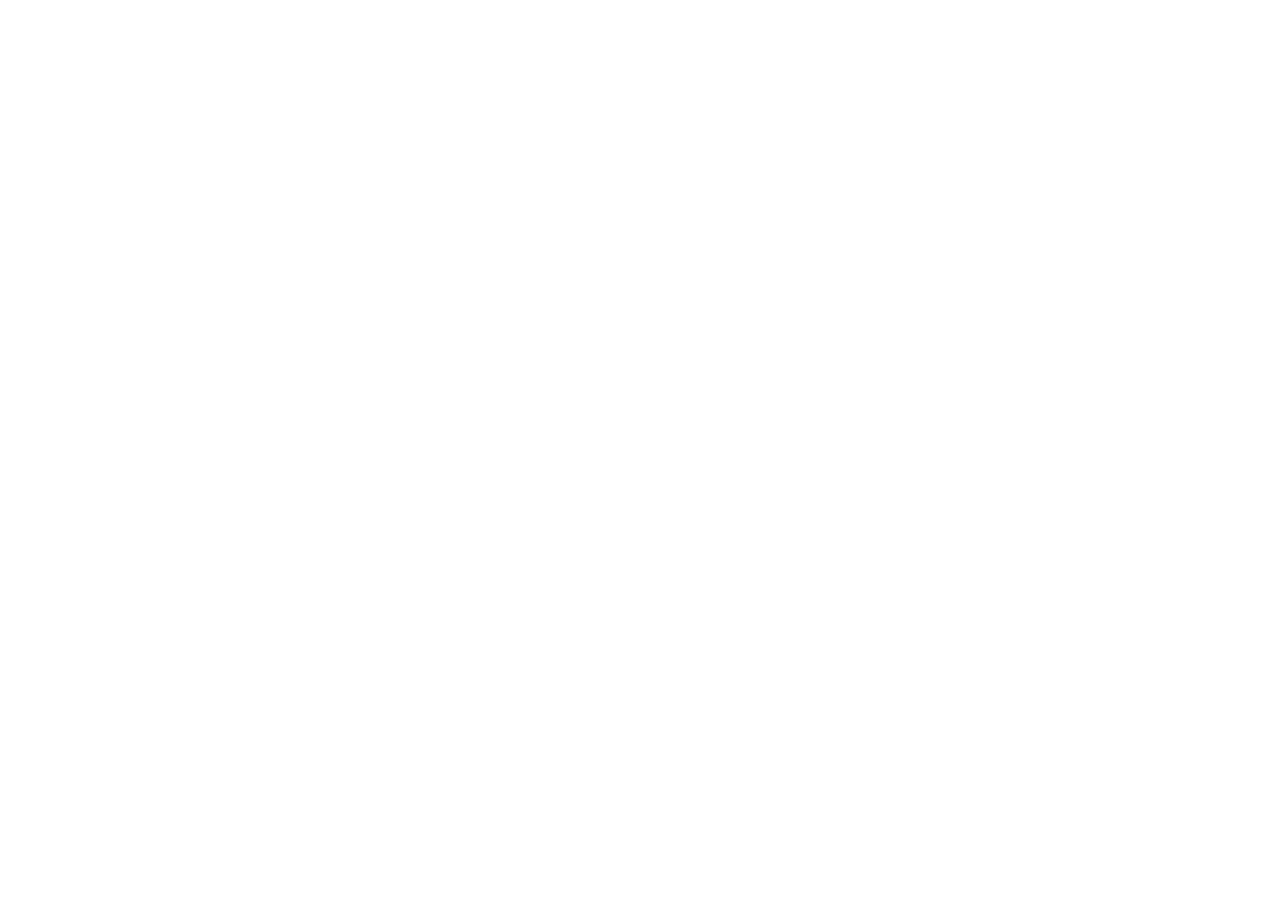
==== classwork2/index.html @ f7c1d7f3 "start classwork 2" ====
<!doctype html>
<html lang="en">
<head>
    <meta charset="UTF-8">
    <meta name="viewport"
          content="width=device-width, user-scalable=no, initial-scale=1.0, maximum-scale=1.0, minimum-scale=1.0">
    <meta http-equiv="X-UA-Compatible" content="ie=edge">
    <title>Classwork 2</title>
    <link rel="stylesheet" href="main.css">
</head>
<body>

</body>
</html>
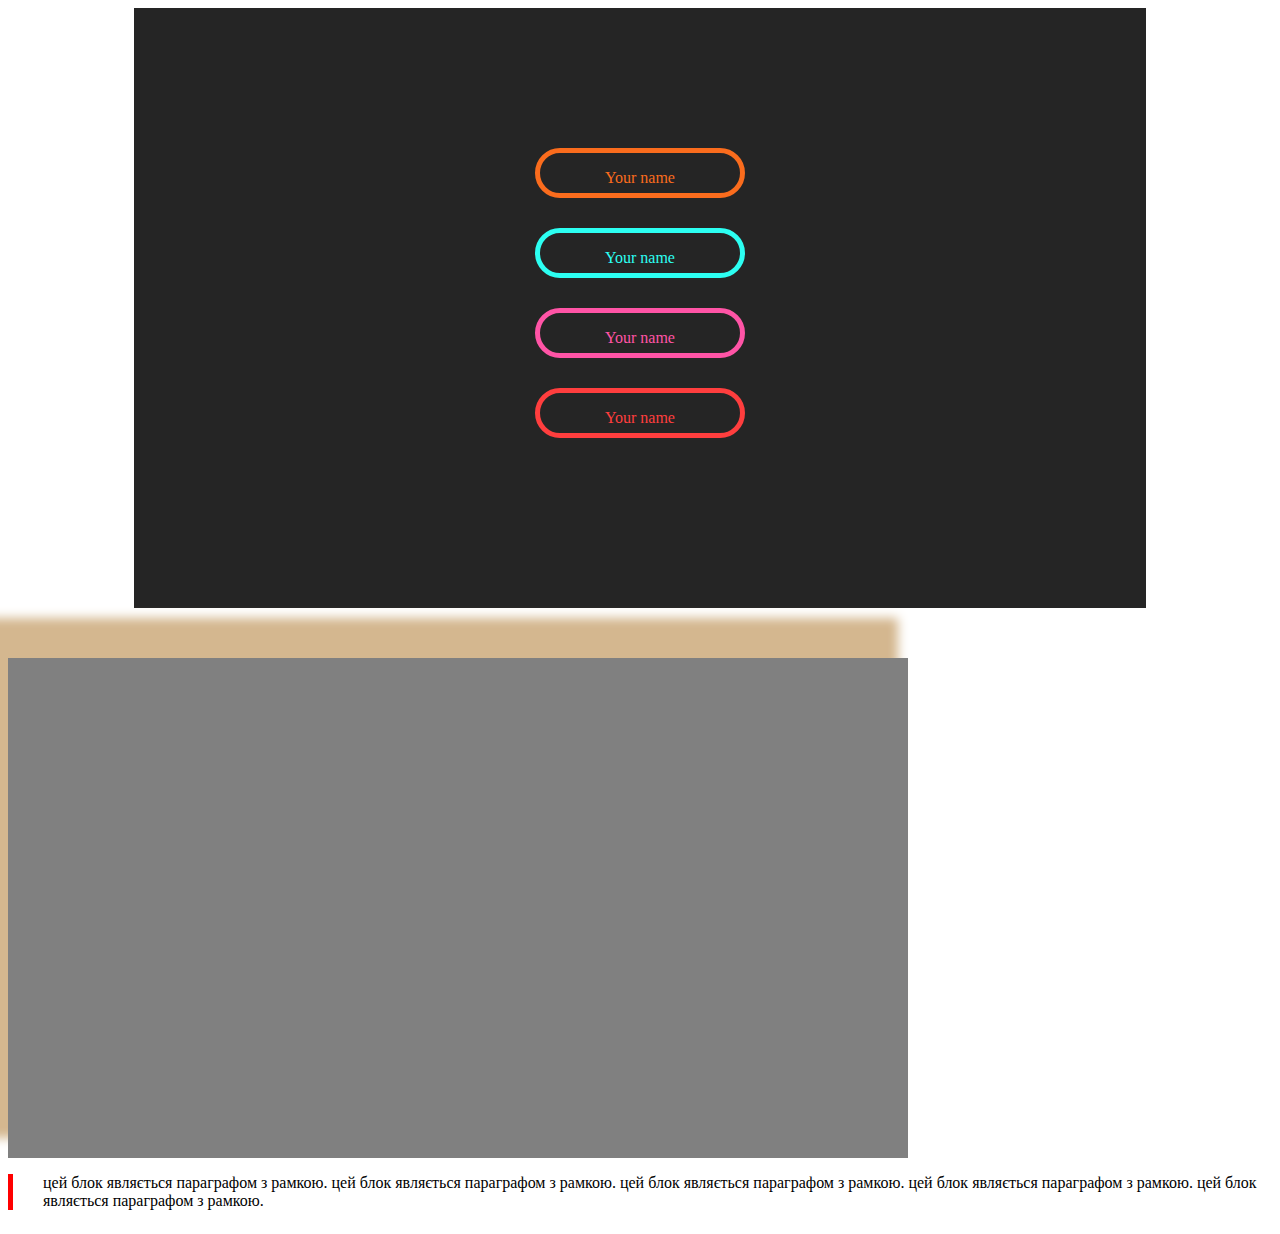
==== commit fb79fa96: "complete classwork 2" ====
--- a/classwork2/index.html
+++ b/classwork2/index.html
@@ -9,6 +9,31 @@
     <link rel="stylesheet" href="main.css">
 </head>
 <body>
+<div class="wrapper">
+    <div class="first">
+        <div class="block">
+            <div class="box orange"><p>Your name</p></div>
+            <div class="box blue"><p>Your name</p></div>
+            <div class="box pink"><p>Your name</p></div>
+            <div class="box red"><p>Your name</p></div>
+        </div>
+    </div>
+</div>
 
+<div class="second">
+    <div>
+        <div class="greyBox"></div>
+        <div class="content">
+            <p>
+                цей блок являється параграфом з рамкою.
+                цей блок являється параграфом з рамкою.
+                цей блок являється параграфом з рамкою.
+                цей блок являється параграфом з рамкою.
+                цей блок являється параграфом з рамкою.
+            </p>
+
+        </div>
+    </div>
+</div>
 </body>
 </html>--- a/classwork2/main.css
+++ b/classwork2/main.css
@@ -0,0 +1,62 @@
+.wrapper {
+    display: flex;
+    justify-content: center;
+    align-items: center;
+}
+
+.first {
+    background-color: #252525;
+    width: 80%;
+    height: 600px;
+    display: flex;
+    justify-content: center;
+    align-items: center;
+}
+
+.box {
+    width: 200px;
+    height: 40px;
+    border: solid 5px;
+    border-radius: 30px;
+    text-align: center;
+    margin-bottom: 30px;
+}
+
+.orange {
+    color: #fa6c1d;
+}
+
+.blue {
+    color: #2cfff2;
+}
+
+.pink {
+    color: #ff54a6;
+}
+
+.red {
+    color: #ff3e3e;
+}
+
+.block {
+    display: block;
+}
+
+.second {
+    display: flex;
+    justify-content: center;
+    align-items: center;
+    margin-top: 50px;
+}
+
+.greyBox {
+    width: 900px;
+    height: 500px;
+    background-color: #808080;
+    box-shadow: #d4b78f -20px -30px 10px 10px;
+}
+
+.content {
+    border-left: 5px solid red;
+    padding-left: 30px;
+}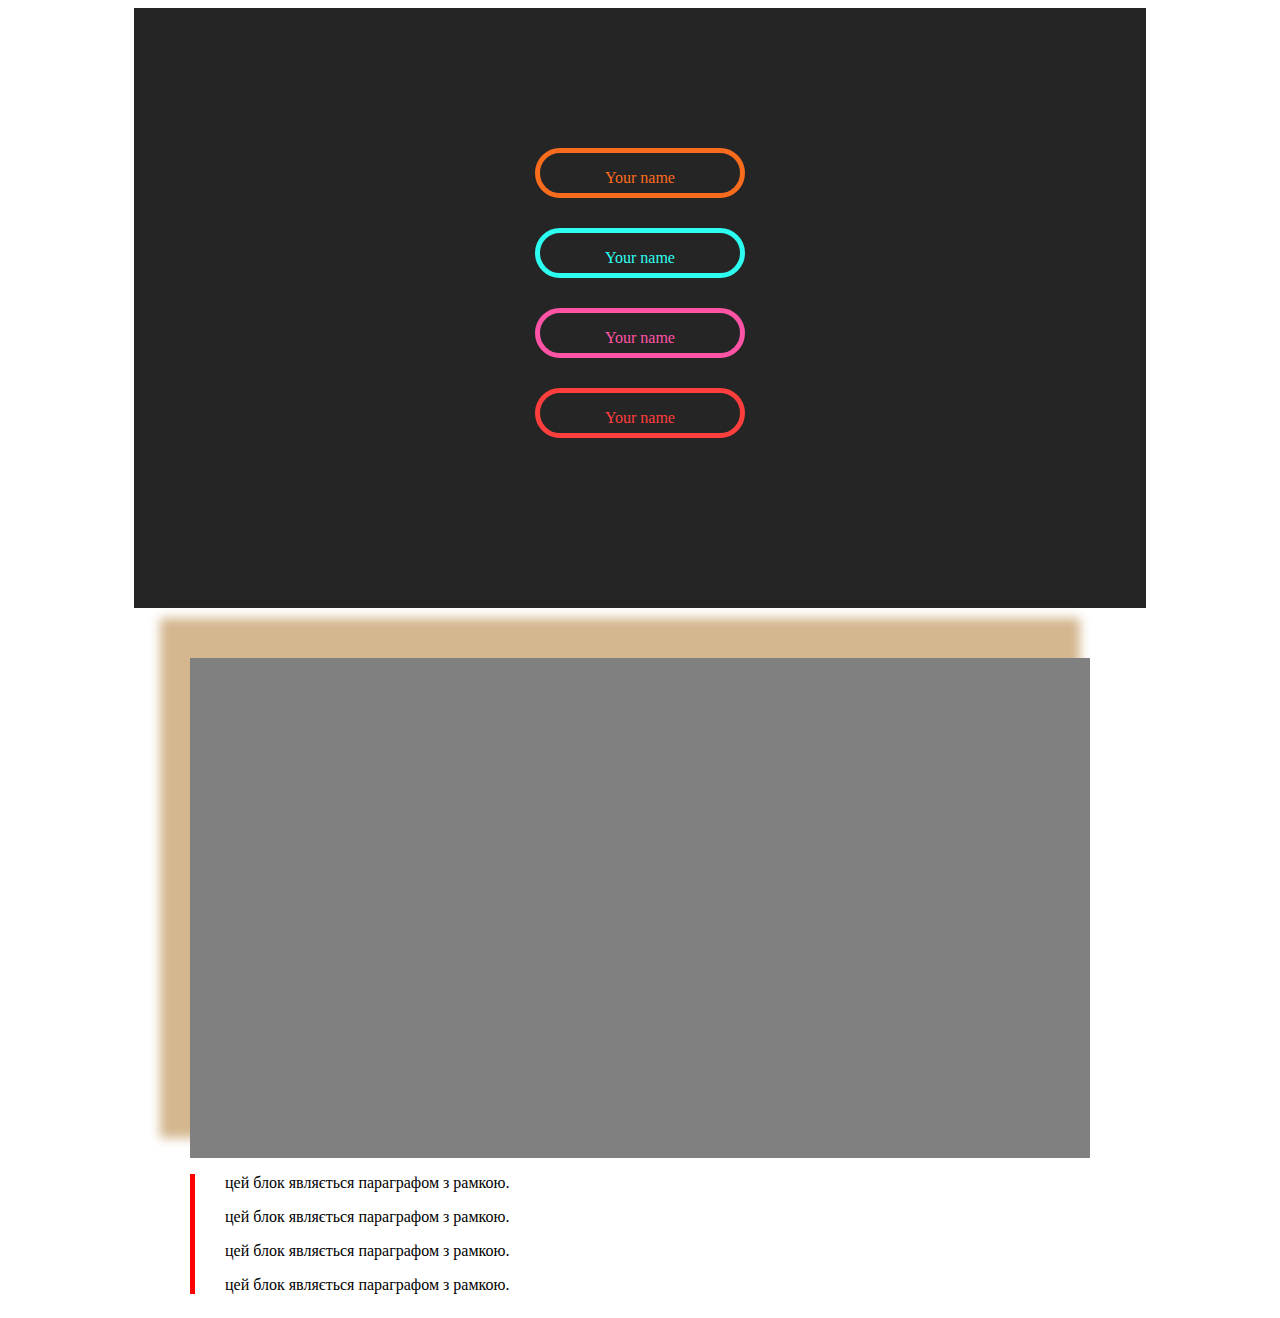
==== commit 0ff7ff33: "some changes" ====
--- a/classwork2/index.html
+++ b/classwork2/index.html
@@ -24,14 +24,10 @@
     <div>
         <div class="greyBox"></div>
         <div class="content">
-            <p>
-                цей блок являється параграфом з рамкою.
-                цей блок являється параграфом з рамкою.
-                цей блок являється параграфом з рамкою.
-                цей блок являється параграфом з рамкою.
-                цей блок являється параграфом з рамкою.
-            </p>
-
+            <p>цей блок являється параграфом з рамкою.</p>
+            <p>цей блок являється параграфом з рамкою.</p>
+            <p>цей блок являється параграфом з рамкою.</p>
+            <p>цей блок являється параграфом з рамкою.</p>
         </div>
     </div>
 </div>
